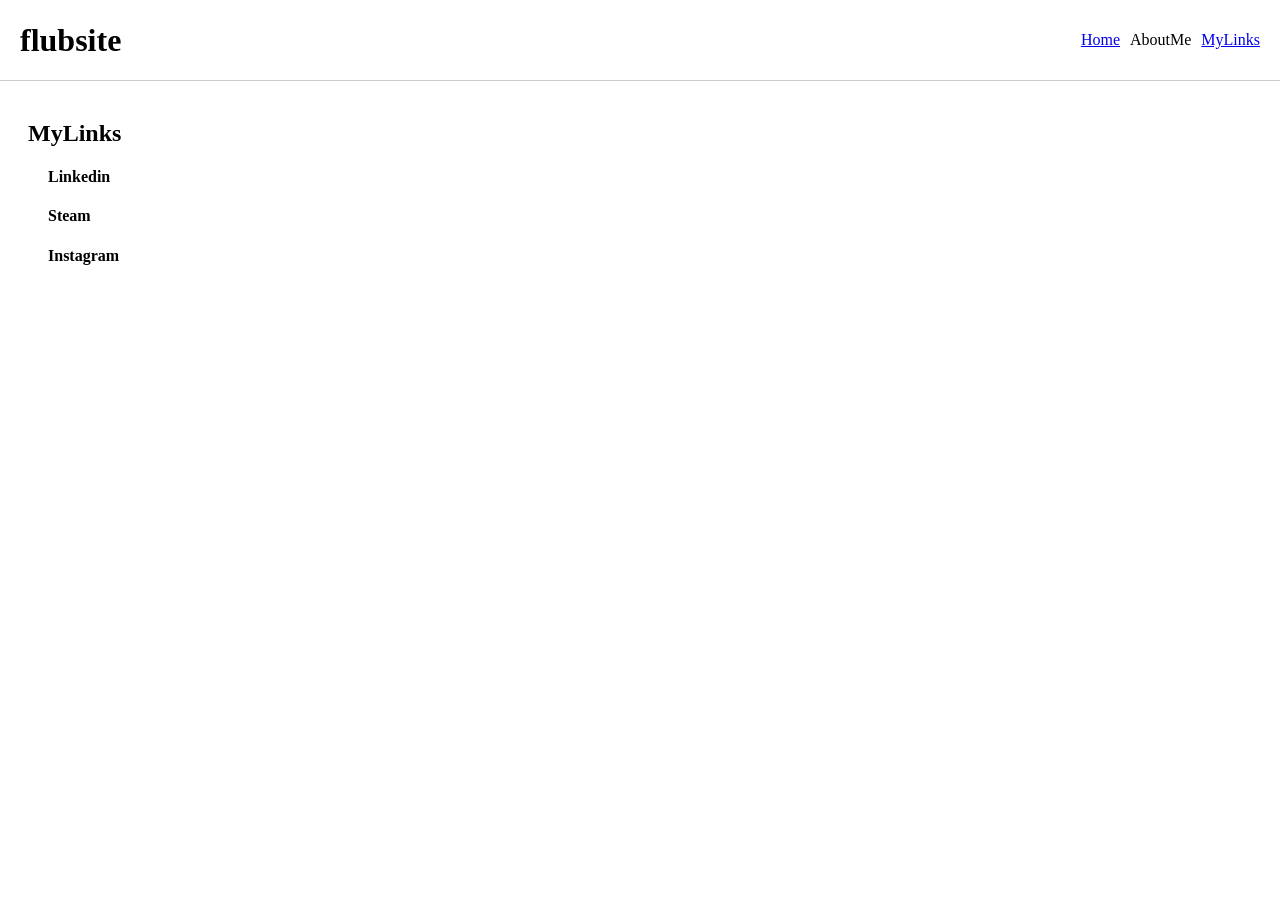
==== mylinks.html @ 0cfab038 "switched main files to root" ====
<!DOCTYPE html>
<html>
    <head>
        <title>flublinks</title>
    </head>
    <body>
        <header class="banner-header">
            <h1>flubsite</h1>
            <nav class="banner-nav" id="buttonContainer">
                <!-- Buttons go here -->
                <a href="index.html" id="home-button">Home</a>
                <a id="about-me-button">AboutMe</a>
                <a href="mylinks.html" id="my-links-button">MyLinks</a>
            </nav>
        </header>
        <main class="main-content">
            <h2>MyLinks</h2>
            <div class="links">
                <h4>Linkedin</h4>
                <h4>Steam</h4>
                <h4>Instagram</h4>
            </div>
        </main>
    </body>
    <style>
      .banner-header {    
            position: fixed;    
            top: 0; 
            left: 0;    
            right: 0;   
            height: 80px;   
            display: flex;  
            align-items: center;    
            justify-content: space-between; 
            padding: 0 20px;    
            z-index: 1000;  
            border-bottom: 1px solid #ccc;  
        }   
    
        .banner-nav {   
            display: flex;  
            gap: 10px;  
        }   
    
        .main-content { 
            margin-top: 80px;  
            padding: 20px;  
        }   

        .links{
            margin-left: 20px;
        }
    </style>
</html>
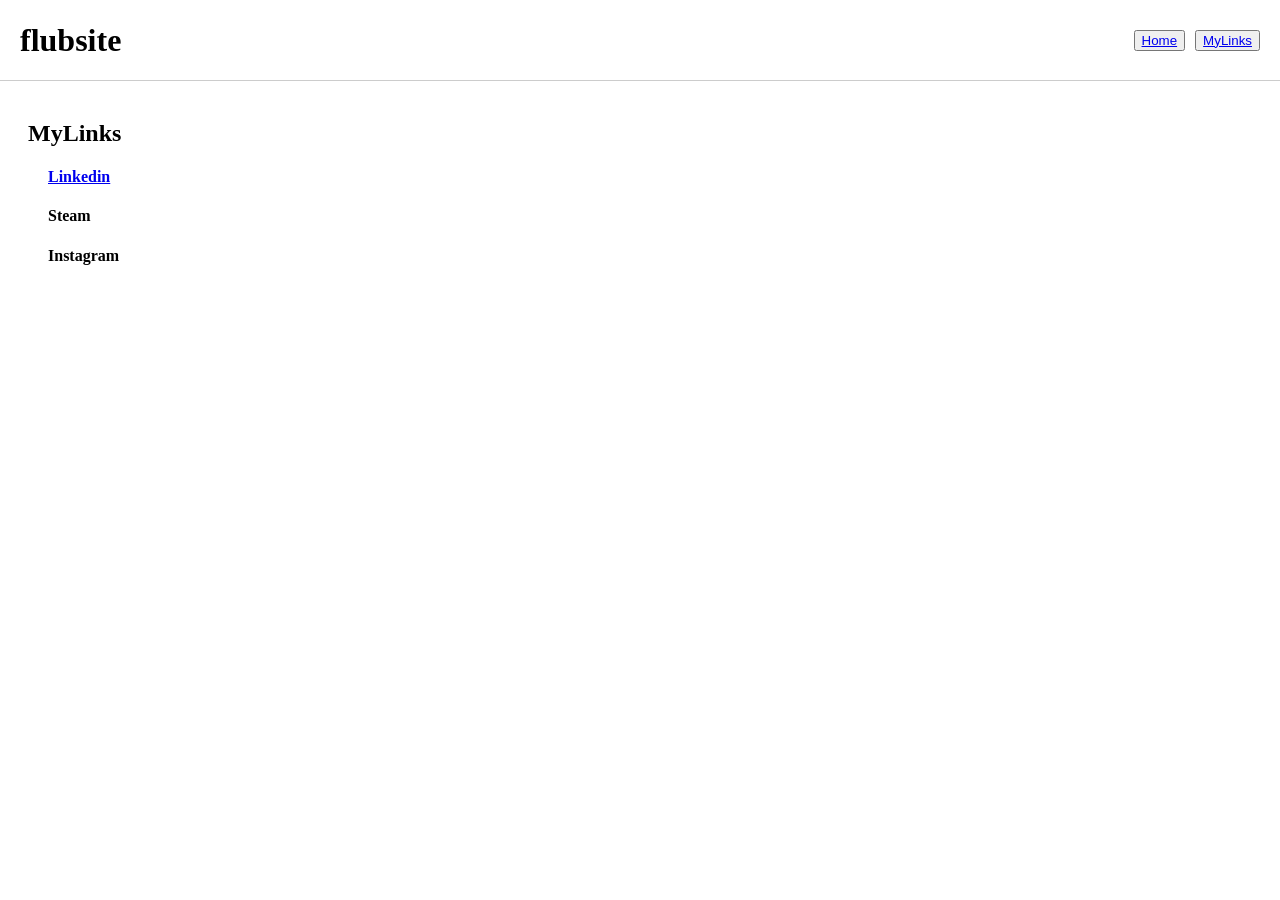
==== commit 24fa8cb9: "Update mylinks.html" ====
--- a/mylinks.html
+++ b/mylinks.html
@@ -8,15 +8,14 @@
             <h1>flubsite</h1>
             <nav class="banner-nav" id="buttonContainer">
                 <!-- Buttons go here -->
-                <a href="index.html" id="home-button">Home</a>
-                <a id="about-me-button">AboutMe</a>
-                <a href="mylinks.html" id="my-links-button">MyLinks</a>
+                <button><a href="index.html" id="home-button">Home</a></button>
+                <button><a href="mylinks.html" id="my-links-button">MyLinks</a></button>
             </nav>
         </header>
         <main class="main-content">
             <h2>MyLinks</h2>
             <div class="links">
-                <h4>Linkedin</h4>
+                <a href="linkedin.com/in/EvanS66"><h4>Linkedin</h4></a>
                 <h4>Steam</h4>
                 <h4>Instagram</h4>
             </div>
@@ -51,4 +50,4 @@
             margin-left: 20px;
         }
     </style>
-</html>+</html>
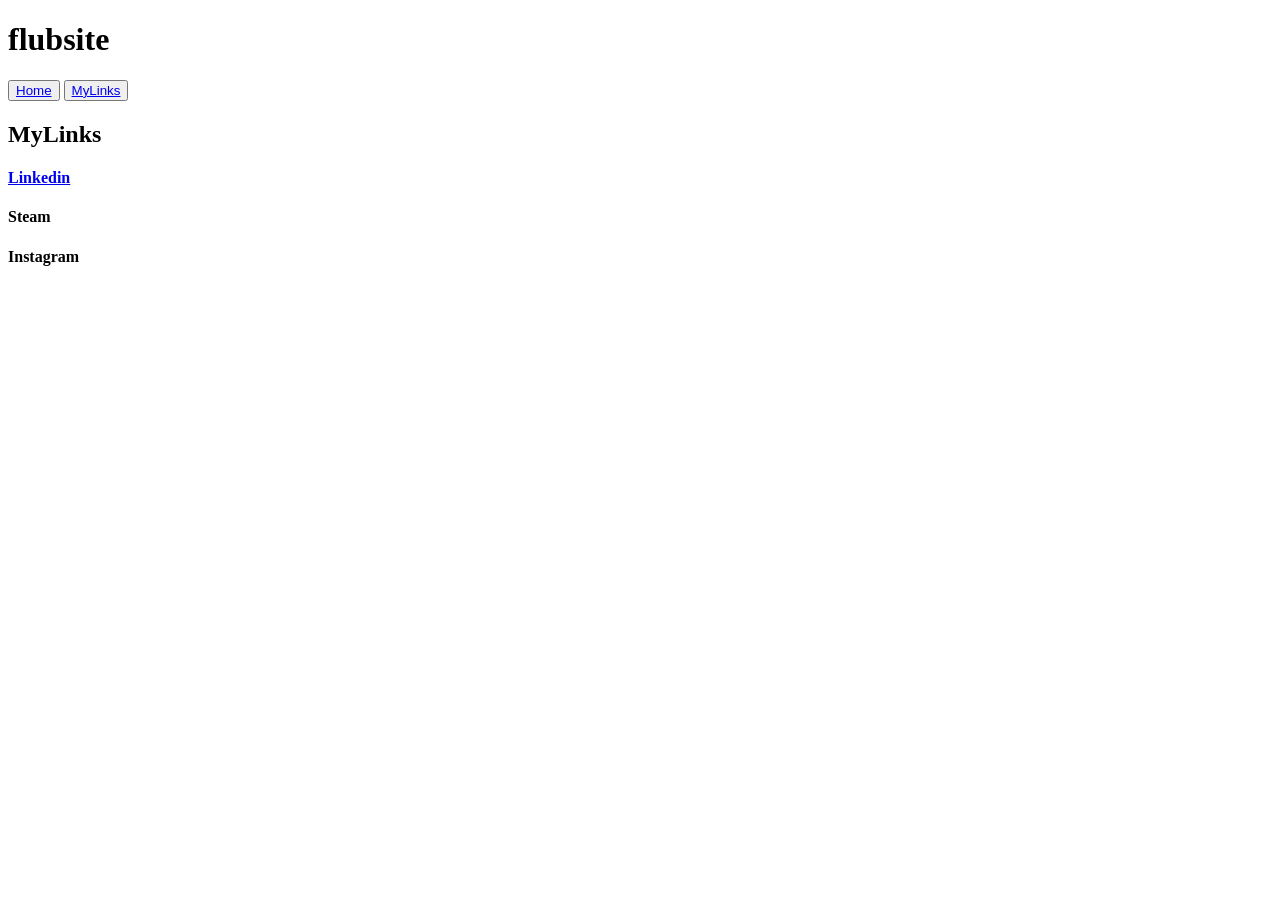
==== commit c6577dd7: "Update mylinks.html" ====
--- a/mylinks.html
+++ b/mylinks.html
@@ -15,39 +15,11 @@
         <main class="main-content">
             <h2>MyLinks</h2>
             <div class="links">
-                <a href="linkedin.com/in/EvanS66"><h4>Linkedin</h4></a>
+                <a href="https://www.linkedin.com/in/evans66"><h4>Linkedin</h4></a>
                 <h4>Steam</h4>
                 <h4>Instagram</h4>
             </div>
         </main>
     </body>
-    <style>
-      .banner-header {    
-            position: fixed;    
-            top: 0; 
-            left: 0;    
-            right: 0;   
-            height: 80px;   
-            display: flex;  
-            align-items: center;    
-            justify-content: space-between; 
-            padding: 0 20px;    
-            z-index: 1000;  
-            border-bottom: 1px solid #ccc;  
-        }   
-    
-        .banner-nav {   
-            display: flex;  
-            gap: 10px;  
-        }   
-    
-        .main-content { 
-            margin-top: 80px;  
-            padding: 20px;  
-        }   
-
-        .links{
-            margin-left: 20px;
-        }
-    </style>
+    <style href="style.css"></style>
 </html>
